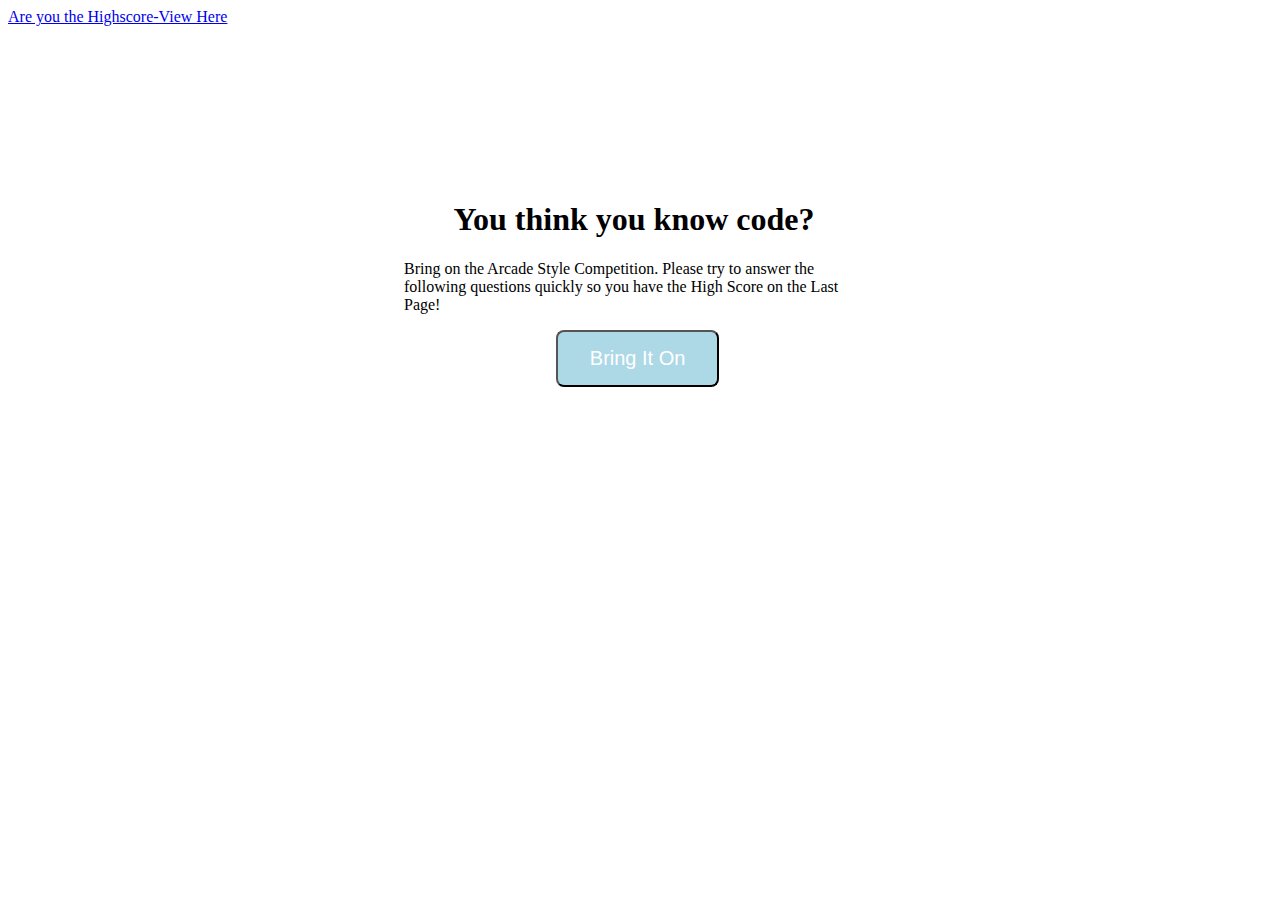
==== index.html @ ca93ac73 "Starter HTML" ====
<!DOCTYPE html>
<html lang="en">
<head>
    <meta charset="UTF-8">
    <meta http-equiv="X-UA-Compatible" content="IE=edge">
    <meta name="viewport" content="width=, initial-scale=1.0">
    <link rel="stylesheet" type="text/css" href="style.css">
    <title>Do you know Code?</title>
</head>

<body>
<!-- This is the title-->
<title>Code Quiz</title>
</head>

<body>
    <!-- Seperate Link to highscores in Local Storage -->
    <a href="index2.html">Are you the Highscore-View Here</a>
    <!-- Wrapper for Page -->
    <div id="wrapper">
        <!-- Divs for timer & Quiz Content-->
        <div id="currentTime"></div>
        <div id="questionsDiv">
            <h1>You think you know code?</h1>
            <p>Bring on the Arcade Style Competition. Please try to answer the following questions quickly so you have the High Score on the Last Page!</p>
            <!-- List for Choices -->
            <ul id="choicesUl"></ul>
            <!-- Buttons for submit-->
            <button id="startTime">Bring It On</button>
        </div>

    </div>


    <script src="script.js"></script>


</body>
    
</body>
</html>
---- style.css ----
#wrapper {
            position: absolute;
            left: 30%;
            top: 20%;
            width: 500px;
            height: 500px;
            border: 1px solid dark blue;
        }
        #startTime {
            background-color: lightblue;
            margin-left: 33%;
            padding: 15px 32px;
            font-size: 20px;
            color: white;
        }
        #questionsDiv {
            margin: 20px;
        }

        #currentTime {
            float: right;
        }

        #goBack {
            background-color: lightblue;
            position: relative;
            padding: 10px;
            font-size: 20px;
            color: white;
            top: 30%;
            left: 55%;
            width: auto;
            text-align: center;
            text-decoration: none;
        }



        #clear {
            background-color: lightskyblue
            position: relative;
            padding: 10px;
            font-size: 20px;
            color: white;
            top: 30%;
            right: 5%;
            text-align: center;
        }

        button {
            border-radius: 8px;
        }

        textarea {
            width: 90%;
            margin: 20px;
        }

        #Submit {
            background-color: lightblue;
            margin-left: 33%;
            padding: 15px 32px;
            font-size: 20px;
            color: white;
        }

        label {
            margin-right: 10px;
        }
        input {
            margin-bottom: 20px;
            width: 50%;
            border: 1px solid lightgray;
        }

        h1 {
            text-align: center;
        }

        li {
            background-color: lightblue;
            margin-top: 10px;
            padding: 5px 15px;
            width: 80%;
            font-size: 18px;
            color: white;
        }

        #createDiv {
            margin-top: 20px;
            border-top: 1px solid lightgray;
        }

        /* Start media queries */
        /* A Media Query max-width: 786px */
@media screen and (max-width: 786px) {
    /* Resized content to fit 786px  */
        body {
            max-width: 786px;
        }
    /* Resized main-content to fit 786px  */
    #wrapper {
        position: absolute;
        left: 20%;
    }

    a {
        margin-left: 20%;
    }
        #goBack {
            
            position: relative;
            left: 55%;
        }

        #clear {
            
            position: relative;
            right: 5%;
            
        }
    }
        
    /* A Media Query max-width: 640px */
    @media screen and (max-width: 640px) {
     /* Resized content to fit 640px  */
     body {
            min-width: 640px;
        }
    /* Resized main-content to fit 640px  */
    #wrapper {
        position: absolute;
        left: 10%;
    }
      a {
          margin-left: 10%;
      }

     
}
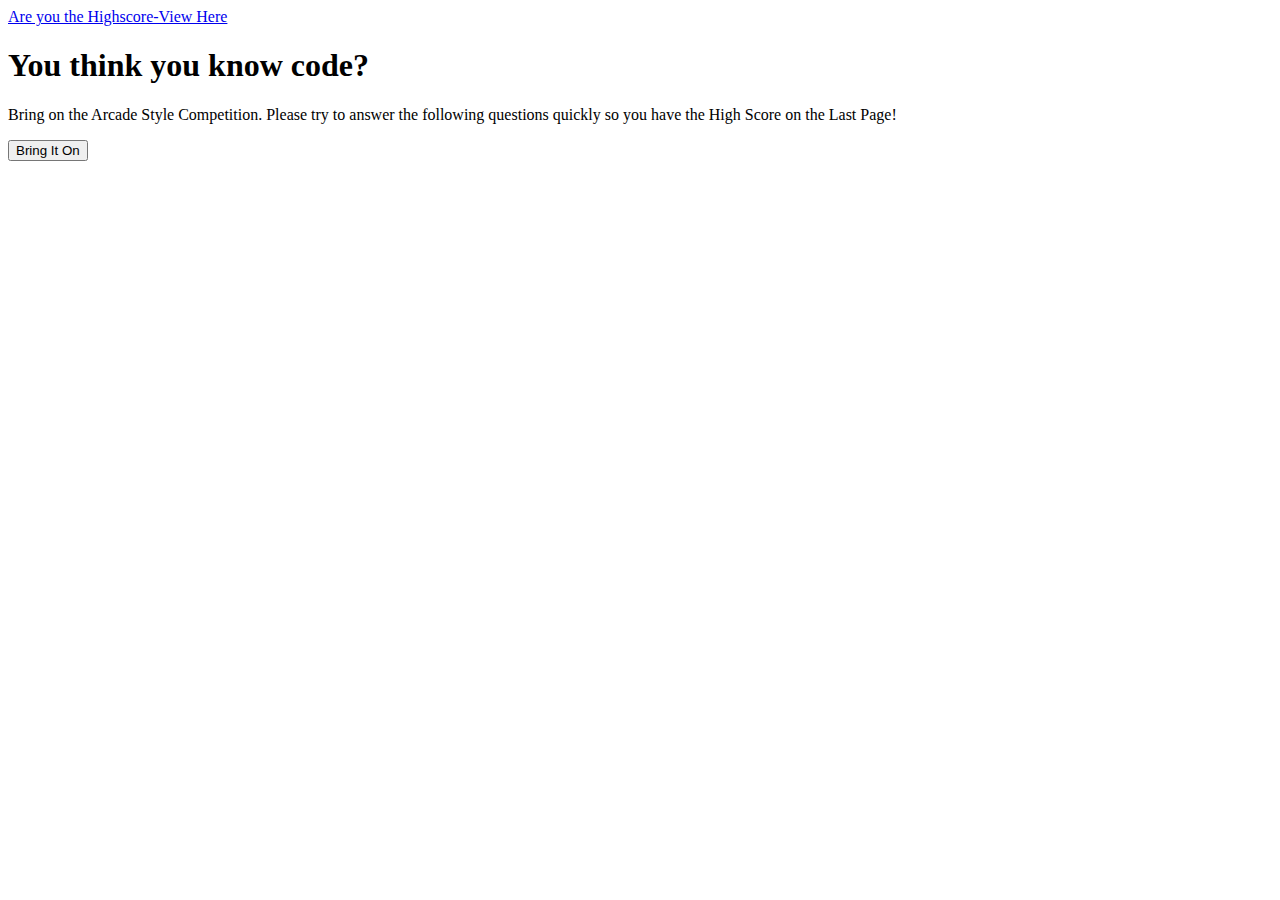
==== commit c19a4e07: "Updated CSS reference" ====
--- a/index.html
+++ b/index.html
@@ -4,7 +4,7 @@
     <meta charset="UTF-8">
     <meta http-equiv="X-UA-Compatible" content="IE=edge">
     <meta name="viewport" content="width=, initial-scale=1.0">
-    <link rel="stylesheet" type="text/css" href="style.css">
+    <link rel="stylesheet" type="text/css" href="asets/style.css">
     <title>Do you know Code?</title>
 </head>
 
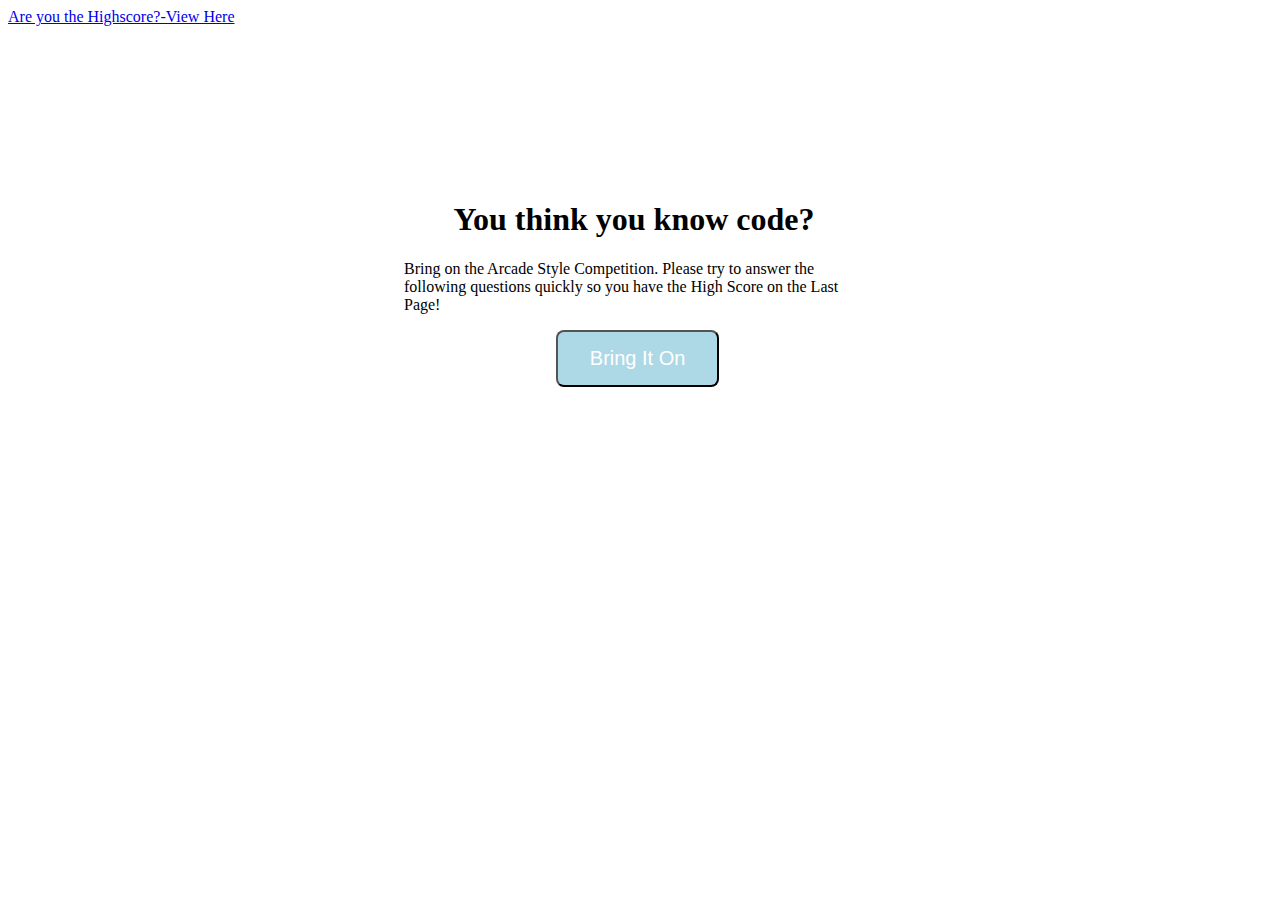
==== commit b1f9b2d4: "misspelled assets" ====
--- a/index.html
+++ b/index.html
@@ -4,7 +4,7 @@
     <meta charset="UTF-8">
     <meta http-equiv="X-UA-Compatible" content="IE=edge">
     <meta name="viewport" content="width=, initial-scale=1.0">
-    <link rel="stylesheet" type="text/css" href="asets/style.css">
+    <link rel="stylesheet" type="text/css" href="assets/styles.css">
     <title>Do you know Code?</title>
 </head>
 
@@ -14,11 +14,11 @@
 </head>
 
 <body>
-    <!-- Seperate Link to highscores in Local Storage -->
-    <a href="index2.html">Are you the Highscore-View Here</a>
+    <!-- Seperated Link to html highscores in Local Storage -->
+    <a href="index2.html">Are you the Highscore?-View Here</a>
     <!-- Wrapper for Page -->
     <div id="wrapper">
-        <!-- Divs for timer & Quiz Content-->
+        <!-- Divs for Timer & Quiz Content-->
         <div id="currentTime"></div>
         <div id="questionsDiv">
             <h1>You think you know code?</h1>
--- a/assets/styles.css
+++ b/assets/styles.css
@@ -0,0 +1,142 @@
+
+        
+        #wrapper {
+            position: absolute;
+            left: 30%;
+            top: 20%;
+            width: 500px;
+            height: 500px;
+            border: 1px solid dark blue;
+        }
+        #startTime {
+            background-color: lightblue;
+            margin-left: 33%;
+            padding: 15px 32px;
+            font-size: 20px;
+            color: white;
+        }
+        #questionsDiv {
+            margin: 20px;
+        }
+
+        #currentTime {
+            float: right;
+        }
+
+        #tryAgain {
+            background-color: lightblue;
+            position: relative;
+            padding: 10px;
+            font-size: 20px;
+            color: white;
+            top: 30%;
+            left: 55%;
+            width: auto;
+            text-align: center;
+            text-decoration: none;
+        }
+
+
+
+        #clear {
+            background-color: lightskyblue;
+            position: relative;
+            padding: 10px;
+            font-size: 20px;
+            color: white;
+            top: 30%;
+            right: 5%;
+            text-align: center;
+        }
+
+        button {
+            border-radius: 8px;
+        }
+
+        textarea {
+            width: 90%;
+            margin: 20px;
+        }
+
+        #Submit {
+            background-color: lightblue;
+            margin-left: 33%;
+            padding: 15px 32px;
+            font-size: 20px;
+            color: white;
+        }
+
+        label {
+            margin-right: 10px;
+        }
+        input {
+            margin-bottom: 20px;
+            width: 50%;
+            border: 1px solid lightgray;
+        }
+
+        h1 {
+            text-align: center;
+        }
+
+        li {
+            background-color: lightblue;
+            margin-top: 10px;
+            padding: 5px 15px;
+            width: 80%;
+            font-size: 18px;
+            color: white;
+        }
+
+        #createDiv {
+            margin-top: 20px;
+            border-top: 1px solid lightgray;
+        }
+
+        /* Start media queries */
+        /* A Media Query max-width: 786px */
+@media screen and (max-width: 786px) {
+    /* Resized content to fit 786px  */
+        body {
+            max-width: 786px;
+        }
+    /* Resized main-content to fit 786px  */
+    #wrapper {
+        position: absolute;
+        left: 20%;
+    }
+
+    a {
+        margin-left: 20%;
+    }
+        #goBack {
+            
+            position: relative;
+            left: 55%;
+        }
+
+        #clear {
+            
+            position: relative;
+            right: 5%;
+            
+        }
+    }
+        
+    /* A Media Query max-width: 640px */
+    @media screen and (max-width: 640px) {
+     /* Resized content to fit 640px  */
+     body {
+            min-width: 640px;
+        }
+    /* Resized main-content to fit 640px  */
+    #wrapper {
+        position: absolute;
+        left: 10%;
+    }
+      a {
+          margin-left: 10%;
+      }
+
+     
+}
